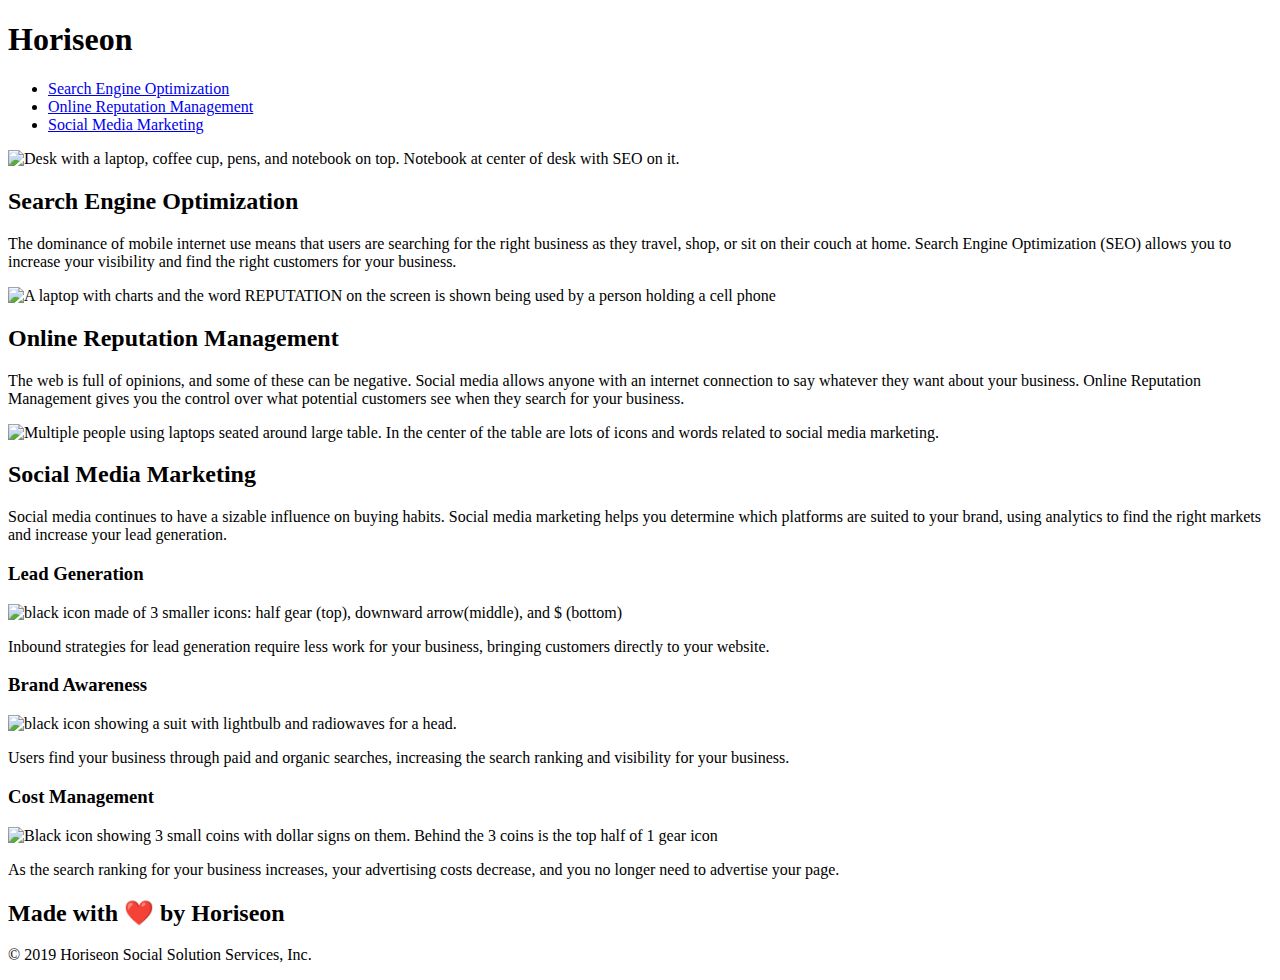
==== Develop/index.html @ 572a152d "Updated title & Added alt attributes to img elements" ====
<!DOCTYPE html>
<html lang="en-us">

<head>
    <meta charset="UTF-8" />
    <link rel="stylesheet" href="./assets/css/style.css">
    <!-- Added concise, descriptive title element to meet accessibility standards-->
    <title>Horiseon Social Solution Services</title>
</head>

<body>
    <div class="header">
        <h1>Hori<span class="seo">seo</span>n</h1>
        <div>
            <ul>
                <li>
                    <a href="#search-engine-optimization">Search Engine Optimization</a>
                </li>
                <li>
                    <a href="#online-reputation-management">Online Reputation Management</a>
                </li>
                <li>
                    <a href="#social-media-marketing">Social Media Marketing</a>
                </li>
            </ul>
        </div>
    </div>
    <div class="hero"></div>
    <div class="content">
        <div class="search-engine-optimization">
            <!-- Added alt attribute to img element 1; accessibility standard-->
            <img src="./assets/images/search-engine-optimization.jpg" class="float-left" alt="Desk with a laptop, coffee cup, pens, and notebook on top. Notebook at center of desk with SEO on it.">
            <h2>Search Engine Optimization</h2>
            <p>
                The dominance of mobile internet use means that users are searching for the right business as they travel, shop, or sit on their couch at home. Search Engine Optimization (SEO) allows you to increase your visibility and find the right customers for your business.
            </p>
        </div>
        <div id="online-reputation-management" class="online-reputation-management">
            <!-- Added alt attribute to img element 2; accessibility standard-->
            <img src="./assets/images/online-reputation-management.jpg" class="float-right" alt="A laptop with charts and the word REPUTATION on the screen is shown being used by a person holding a cell phone">
            <h2>Online Reputation Management</h2>
            <p>
                The web is full of opinions, and some of these can be negative. Social media allows anyone with an internet connection to say whatever they want about your business. Online Reputation Management gives you the control over what potential customers see when they search for your business.
            </p>
        </div>
        <div id="social-media-marketing" class="social-media-marketing">
            <!-- Added alt attribute to img element 3; accessibility standard-->
            <img src="./assets/images/social-media-marketing.jpg" class="float-left" alt="Multiple people using laptops seated around large table. In the center of the table are lots of icons and words related to social media marketing.">
            <h2>Social Media Marketing</h2>
            <p>
                Social media continues to have a sizable influence on buying habits. Social media marketing helps you determine which platforms are suited to your brand, using analytics to find the right markets and increase your lead generation.
            </p>
        </div>
    </div>
    <div class="benefits">
        <div class="benefit-lead">
            <h3>Lead Generation</h3>
            <!-- Added alt attribute to img element 4; accessibility standard-->
            <img src="./assets/images/lead-generation.png" alt="black icon made of 3 smaller icons: half gear (top), downward arrow(middle), and $ (bottom)">
            <p>
                Inbound strategies for lead generation require less work for your business, bringing customers directly to your website.
            </p>
        </div>
        <div class="benefit-brand">
            <h3>Brand Awareness</h3>
            <!-- Added alt attribute to img element 5; accessibility standard-->
            <img src="./assets/images/brand-awareness.png" alt="black icon showing a suit with lightbulb and radiowaves for a head.">
            <p>
                Users find your business through paid and organic searches, increasing the search ranking and visibility for your business.
            </p>
        </div>
        <div class="benefit-cost">
            <h3>Cost Management</h3>
            <!-- Added alt attribute to img element 6; accessibility standard-->
            <img src="./assets/images/cost-management.png" alt="Black icon showing 3 small coins with dollar signs on them. Behind the 3 coins is the top half of 1 gear icon">
            <p>
                As the search ranking for your business increases, your advertising costs decrease, and you no longer need to advertise your page.
            </p>
        </div>
    </div>
    <div class="footer">
        <h2>Made with ❤️️ by Horiseon</h2>
        <p>
            &copy; 2019 Horiseon Social Solution Services, Inc.
        </p>
    </div>
</body>

</html>
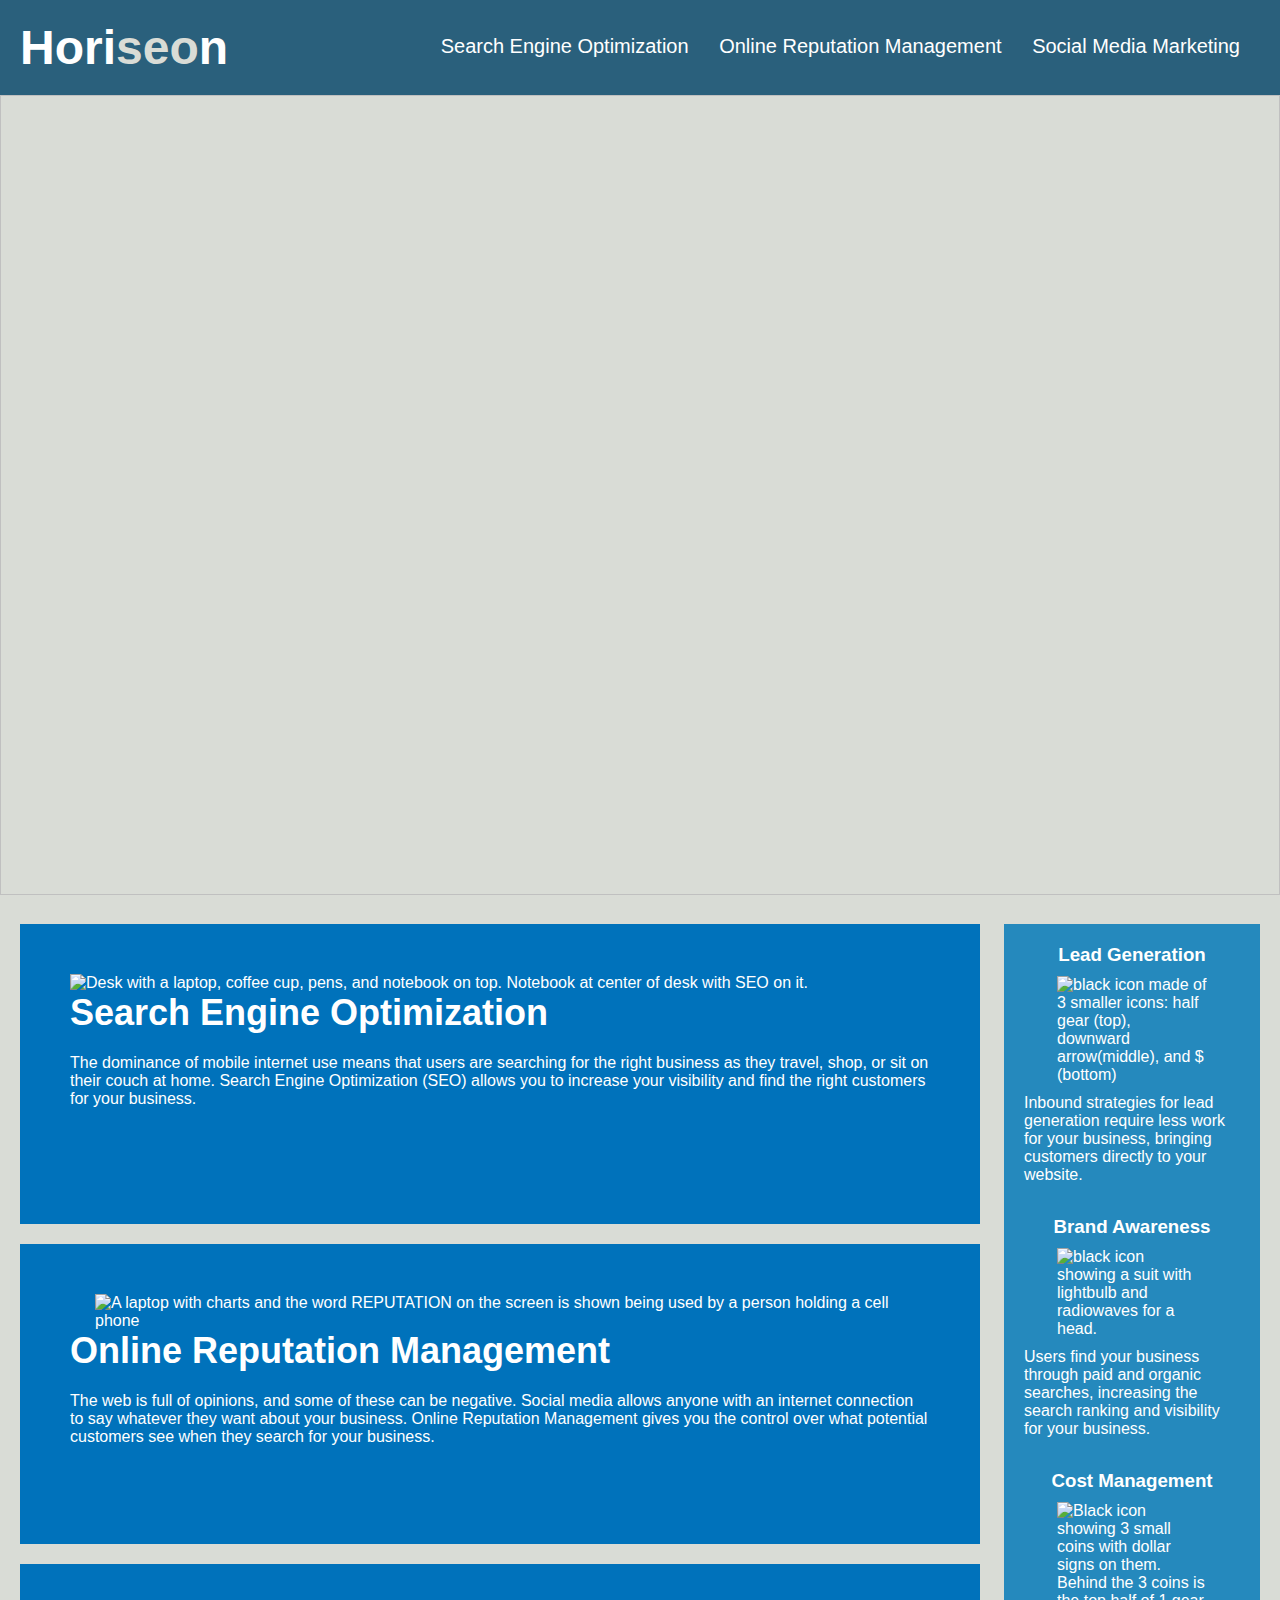
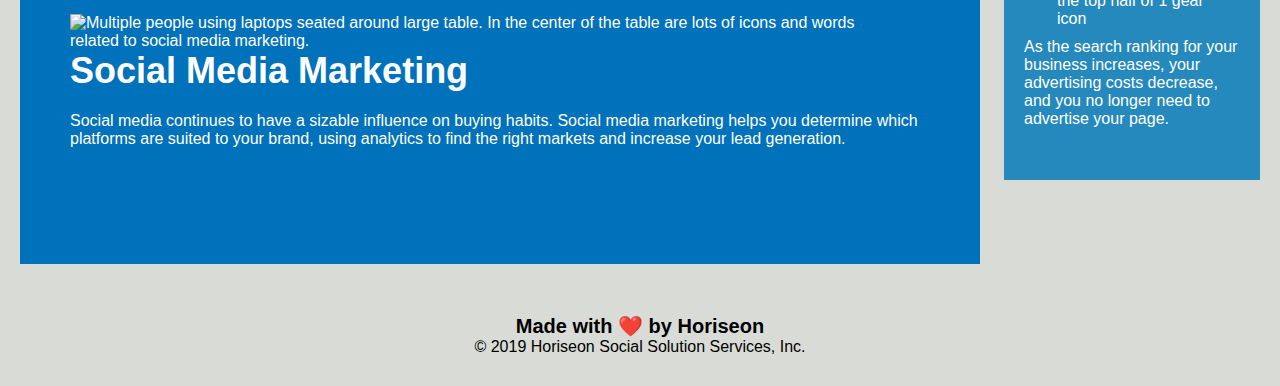
==== commit 484e30cf: "Started semantic HTML changes" ====
--- a/Develop/index.html
+++ b/Develop/index.html
@@ -8,24 +8,20 @@
     <title>Horiseon Social Solution Services</title>
 </head>
 
+<!-- Replaced nonsemantic elements (<div>) with semantic elements (header, footer section, etc.) -->
 <body>
-    <div class="header">
+    <!-- Removded reduntant class=header, replaced with header tag -->
+    <header>
         <h1>Hori<span class="seo">seo</span>n</h1>
-        <div>
-            <ul>
-                <li>
-                    <a href="#search-engine-optimization">Search Engine Optimization</a>
-                </li>
-                <li>
-                    <a href="#online-reputation-management">Online Reputation Management</a>
-                </li>
-                <li>
-                    <a href="#social-media-marketing">Social Media Marketing</a>
-                </li>
-            </ul>
-        </div>
-    </div>
-    <div class="hero"></div>
+        <section>
+          <ul>
+           <li><a href="#search-engine-optimization">Search Engine Optimization</a></li>
+         <li><a href="#online-reputation-management">Online Reputation Management</a></li>
+        <li class="header-list"><a href="#social-media-marketing">Social Media Marketing</a></li>
+      </ul>
+    </section>
+    </header>
+    <img class="hero">
     <div class="content">
         <div class="search-engine-optimization">
             <!-- Added alt attribute to img element 1; accessibility standard-->
--- a/Develop/assets/css/style.css
+++ b/Develop/assets/css/style.css
@@ -0,0 +1,200 @@
+* {
+    box-sizing: border-box;
+    padding: 0;
+    margin: 0;
+}
+
+body {
+    background-color: #d9dcd6;
+}
+
+header {
+    padding: 20px;
+    font-family: 'Trebuchet MS', 'Lucida Sans Unicode', 'Lucida Grande', 'Lucida Sans', Arial, sans-serif;
+    background-color: #2a607c;
+    color: #ffffff;
+}
+
+header h1 {
+    display: inline-block;
+    font-size: 48px;
+}
+
+header h1 .seo {
+    color: #d9dcd6;
+}
+
+header section {
+    padding-top: 15px;
+    margin-right: 20px;
+    float: right;
+    font-family: 'Gill Sans', 'Gill Sans MT', Calibri, 'Trebuchet MS', sans-serif;
+    font-size: 20px;
+}
+
+header section ul {
+    list-style-type: none;
+}
+
+header section ul li {
+    display: inline-block;
+    margin-left: 25px;
+}
+
+a {
+    color: #ffffff;
+    text-decoration: none;
+}
+
+p {
+    font-size: 16px;
+}
+
+.hero {
+    height: 800px;
+    width: 100%;
+    margin-bottom: 25px;
+    background-image: url("../images/digital-marketing-meeting.jpg");
+    background-size: cover;
+    background-position: center;
+}
+
+.float-left {
+    float: left;
+    margin-right: 25px;
+}
+
+.float-right {
+    float: right;
+    margin-left: 25px;
+}
+
+.content {
+    width: 75%;
+    display: inline-block;
+    margin-left: 20px;
+}
+
+.benefits {
+    margin-right: 20px;
+    padding: 20px;
+    clear: both;
+    float: right;
+    width: 20%;
+    height: 100%;
+    font-family: 'Gill Sans', 'Gill Sans MT', Calibri, 'Trebuchet MS', sans-serif;
+    background-color: #2589bd;
+}
+
+.benefit-lead {
+    margin-bottom: 32px;
+    color: #ffffff;
+}
+
+.benefit-brand {
+    margin-bottom: 32px;
+    color: #ffffff;
+}
+
+.benefit-cost {
+    margin-bottom: 32px;
+    color: #ffffff;
+}
+
+.benefit-lead h3 {
+    margin-bottom: 10px;
+    text-align: center;
+}
+
+.benefit-brand h3 {
+    margin-bottom: 10px;
+    text-align: center;
+}
+
+.benefit-cost h3 {
+    margin-bottom: 10px;
+    text-align: center;
+}
+
+.benefit-lead img {
+    display: block;
+    margin: 10px auto;
+    max-width: 150px;
+}
+
+.benefit-brand img {
+    display: block;
+    margin: 10px auto;
+    max-width: 150px;
+}
+
+.benefit-cost img {
+    display: block;
+    margin: 10px auto;
+    max-width: 150px;
+}
+
+.search-engine-optimization {
+    margin-bottom: 20px;
+    padding: 50px;
+    height: 300px;
+    font-family: 'Gill Sans', 'Gill Sans MT', Calibri, 'Trebuchet MS', sans-serif;
+    background-color: #0072bb;
+    color: #ffffff;
+}
+
+.online-reputation-management {
+    margin-bottom: 20px;
+    padding: 50px;
+    height: 300px;
+    font-family: 'Gill Sans', 'Gill Sans MT', Calibri, 'Trebuchet MS', sans-serif;
+    background-color: #0072bb;
+    color: #ffffff;
+}
+
+.social-media-marketing {
+    margin-bottom: 20px;
+    padding: 50px;
+    height: 300px;
+    font-family: 'Gill Sans', 'Gill Sans MT', Calibri, 'Trebuchet MS', sans-serif;
+    background-color: #0072bb;
+    color: #ffffff;
+}
+
+.search-engine-optimization img {
+    max-height: 200px;
+}
+
+.online-reputation-management img {
+    max-height: 200px;
+}
+
+.social-media-marketing img {
+    max-height: 200px;
+}
+
+.search-engine-optimization h2 {
+    margin-bottom: 20px;
+    font-size: 36px;
+}
+
+.online-reputation-management h2 {
+    margin-bottom: 20px;
+    font-size: 36px;
+}
+
+.social-media-marketing h2 {
+    margin-bottom: 20px;
+    font-size: 36px;
+}
+
+.footer {
+    padding: 30px;
+    clear: both;
+    font-family: 'Trebuchet MS', 'Lucida Sans Unicode', 'Lucida Grande', 'Lucida Sans', Arial, sans-serif;
+    text-align: center;
+}
+
+.footer h2 {
+    font-size: 20px;
+}
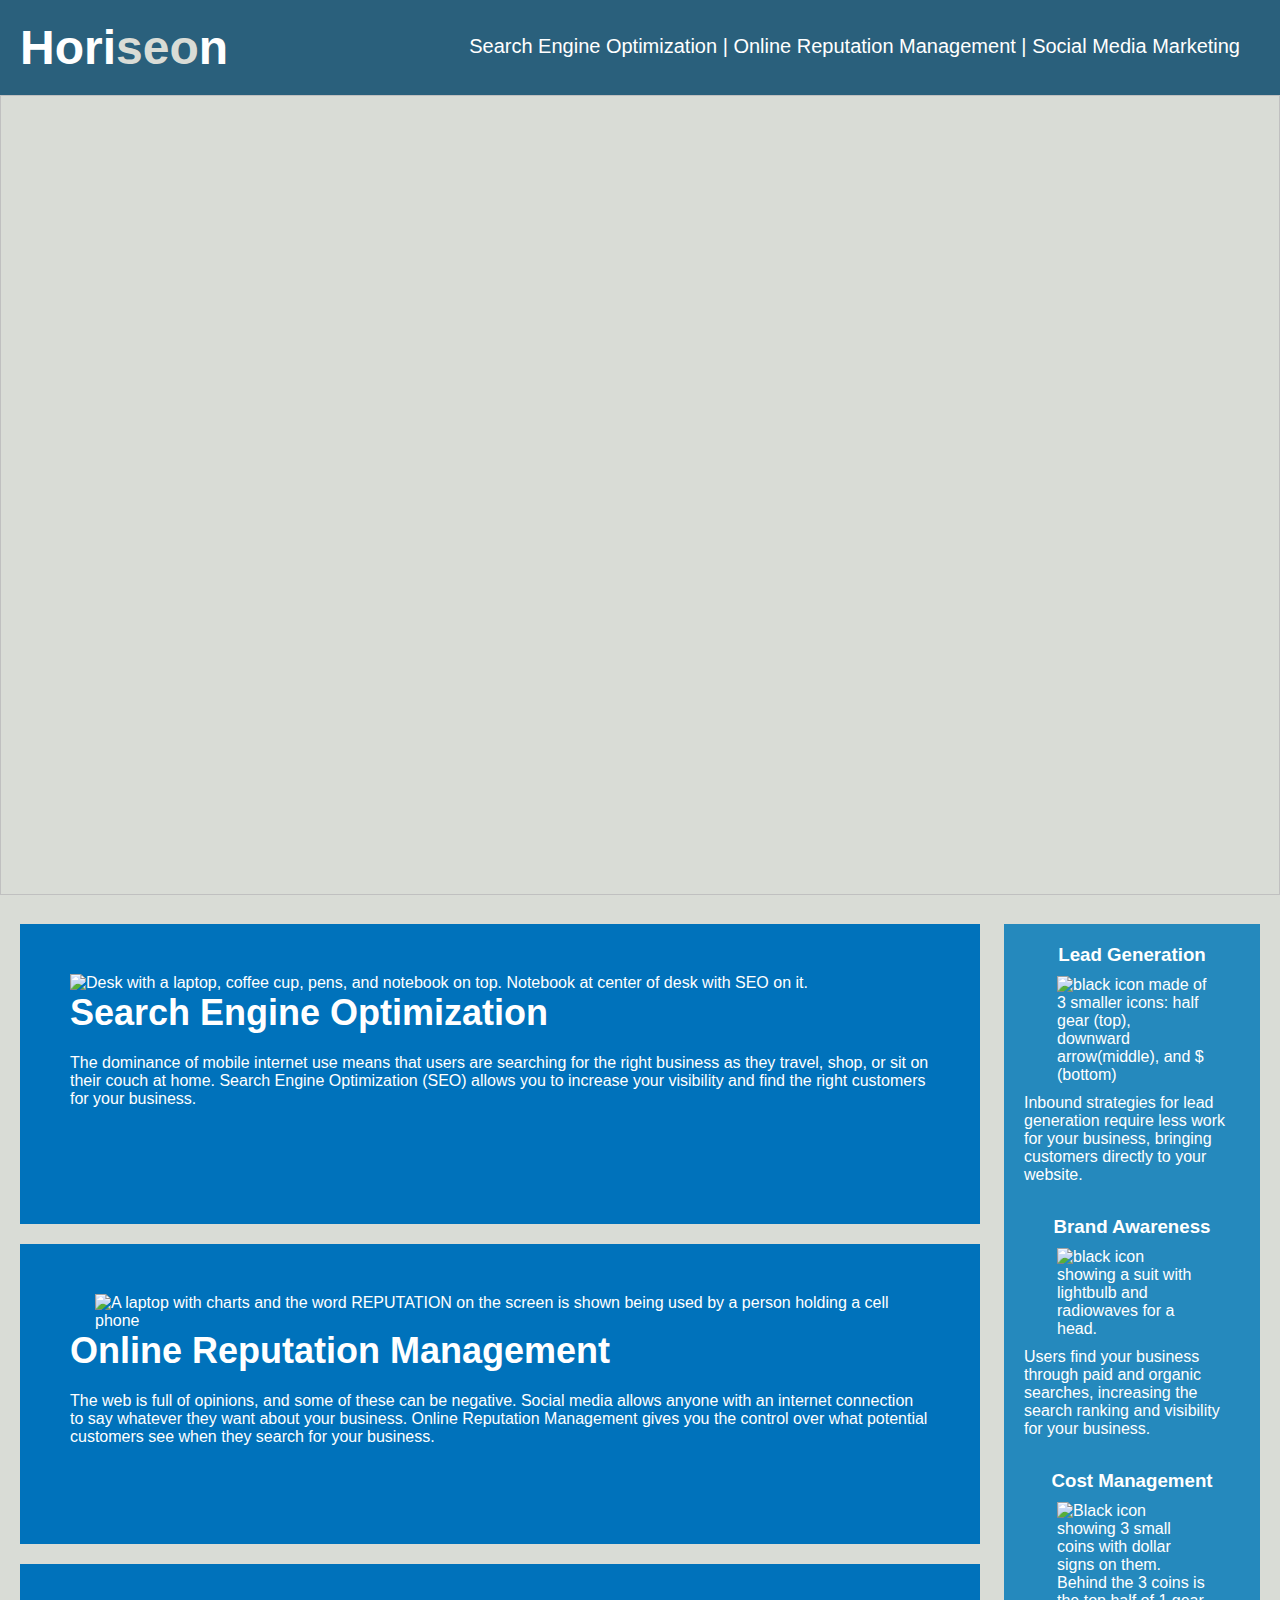
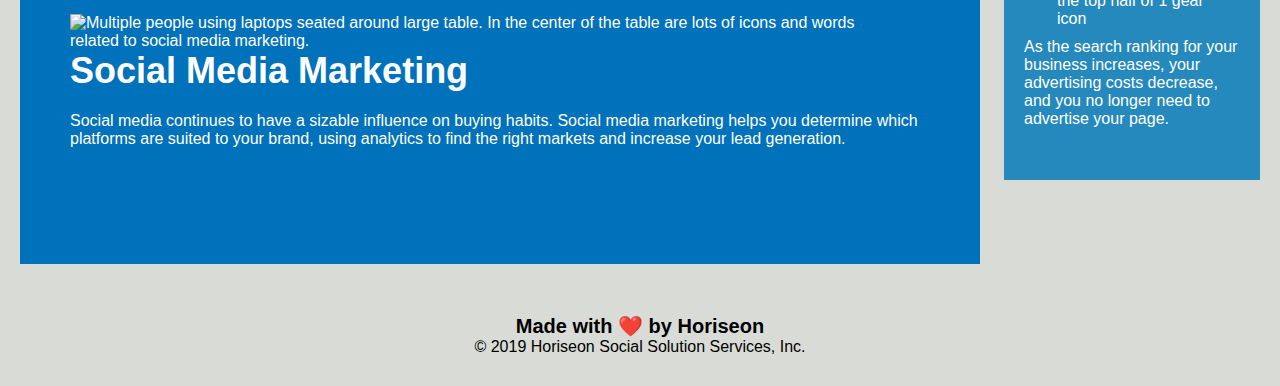
==== commit 6e36d3fe: "Added Description to README and Replaced nonsemantic HTML" ====
--- a/Develop/index.html
+++ b/Develop/index.html
@@ -10,76 +10,78 @@
 
 <!-- Replaced nonsemantic elements (<div>) with semantic elements (header, footer section, etc.) -->
 <body>
-    <!-- Removded reduntant class=header, replaced with header tag -->
+    <!-- Removed reduntant class=header, replaced with header tag -->
     <header>
         <h1>Hori<span class="seo">seo</span>n</h1>
-        <section>
-          <ul>
-           <li><a href="#search-engine-optimization">Search Engine Optimization</a></li>
-         <li><a href="#online-reputation-management">Online Reputation Management</a></li>
-        <li class="header-list"><a href="#social-media-marketing">Social Media Marketing</a></li>
-      </ul>
-    </section>
+        <nav>
+            <a href="#search-engine-optimization">Search Engine Optimization</a> |
+            <a href="#online-reputation-management">Online Reputation Management</a> |
+            <a href="#social-media-marketing">Social Media Marketing</a>
+        </nav>
     </header>
-    <img class="hero">
-    <div class="content">
-        <div class="search-engine-optimization">
+
+    <img class="hero"> 
+
+    <section class="content">
+        <article class="search-engine-optimization">
             <!-- Added alt attribute to img element 1; accessibility standard-->
             <img src="./assets/images/search-engine-optimization.jpg" class="float-left" alt="Desk with a laptop, coffee cup, pens, and notebook on top. Notebook at center of desk with SEO on it.">
             <h2>Search Engine Optimization</h2>
             <p>
                 The dominance of mobile internet use means that users are searching for the right business as they travel, shop, or sit on their couch at home. Search Engine Optimization (SEO) allows you to increase your visibility and find the right customers for your business.
             </p>
-        </div>
-        <div id="online-reputation-management" class="online-reputation-management">
+        </article>
+        <article id="online-reputation-management" class="online-reputation-management">
             <!-- Added alt attribute to img element 2; accessibility standard-->
             <img src="./assets/images/online-reputation-management.jpg" class="float-right" alt="A laptop with charts and the word REPUTATION on the screen is shown being used by a person holding a cell phone">
             <h2>Online Reputation Management</h2>
             <p>
                 The web is full of opinions, and some of these can be negative. Social media allows anyone with an internet connection to say whatever they want about your business. Online Reputation Management gives you the control over what potential customers see when they search for your business.
             </p>
-        </div>
-        <div id="social-media-marketing" class="social-media-marketing">
+        </article>
+        <article id="social-media-marketing" class="social-media-marketing">
             <!-- Added alt attribute to img element 3; accessibility standard-->
             <img src="./assets/images/social-media-marketing.jpg" class="float-left" alt="Multiple people using laptops seated around large table. In the center of the table are lots of icons and words related to social media marketing.">
             <h2>Social Media Marketing</h2>
             <p>
                 Social media continues to have a sizable influence on buying habits. Social media marketing helps you determine which platforms are suited to your brand, using analytics to find the right markets and increase your lead generation.
             </p>
-        </div>
-    </div>
-    <div class="benefits">
-        <div class="benefit-lead">
+        </article>
+    </section>
+
+    <aside class="benefits">
+        <section class="benefit-lead">
             <h3>Lead Generation</h3>
             <!-- Added alt attribute to img element 4; accessibility standard-->
             <img src="./assets/images/lead-generation.png" alt="black icon made of 3 smaller icons: half gear (top), downward arrow(middle), and $ (bottom)">
             <p>
                 Inbound strategies for lead generation require less work for your business, bringing customers directly to your website.
             </p>
-        </div>
-        <div class="benefit-brand">
+        </section>
+        <section class="benefit-brand">
             <h3>Brand Awareness</h3>
             <!-- Added alt attribute to img element 5; accessibility standard-->
             <img src="./assets/images/brand-awareness.png" alt="black icon showing a suit with lightbulb and radiowaves for a head.">
             <p>
                 Users find your business through paid and organic searches, increasing the search ranking and visibility for your business.
             </p>
-        </div>
-        <div class="benefit-cost">
+        </section>
+        <section class="benefit-cost">
             <h3>Cost Management</h3>
             <!-- Added alt attribute to img element 6; accessibility standard-->
             <img src="./assets/images/cost-management.png" alt="Black icon showing 3 small coins with dollar signs on them. Behind the 3 coins is the top half of 1 gear icon">
             <p>
                 As the search ranking for your business increases, your advertising costs decrease, and you no longer need to advertise your page.
             </p>
-        </div>
-    </div>
-    <div class="footer">
+        </section>
+    </aside>
+
+    <footer>
         <h2>Made with ❤️️ by Horiseon</h2>
         <p>
             &copy; 2019 Horiseon Social Solution Services, Inc.
         </p>
-    </div>
+    </footer>
 </body>
 
 </html>
--- a/Develop/assets/css/style.css
+++ b/Develop/assets/css/style.css
@@ -23,23 +23,19 @@
 header h1 .seo {
     color: #d9dcd6;
 }
-
-header section {
+/* consolidated unordered list element using NAV tag */
+header nav {
     padding-top: 15px;
     margin-right: 20px;
     float: right;
     font-family: 'Gill Sans', 'Gill Sans MT', Calibri, 'Trebuchet MS', sans-serif;
     font-size: 20px;
-}
-
-header section ul {
     list-style-type: none;
-}
-
-header section ul li {
     display: inline-block;
     margin-left: 25px;
 }
+
+
 
 a {
     color: #ffffff;
@@ -188,13 +184,13 @@
     font-size: 36px;
 }
 
-.footer {
+footer {
     padding: 30px;
     clear: both;
     font-family: 'Trebuchet MS', 'Lucida Sans Unicode', 'Lucida Grande', 'Lucida Sans', Arial, sans-serif;
     text-align: center;
 }
 
-.footer h2 {
+footer h2 {
     font-size: 20px;
 }
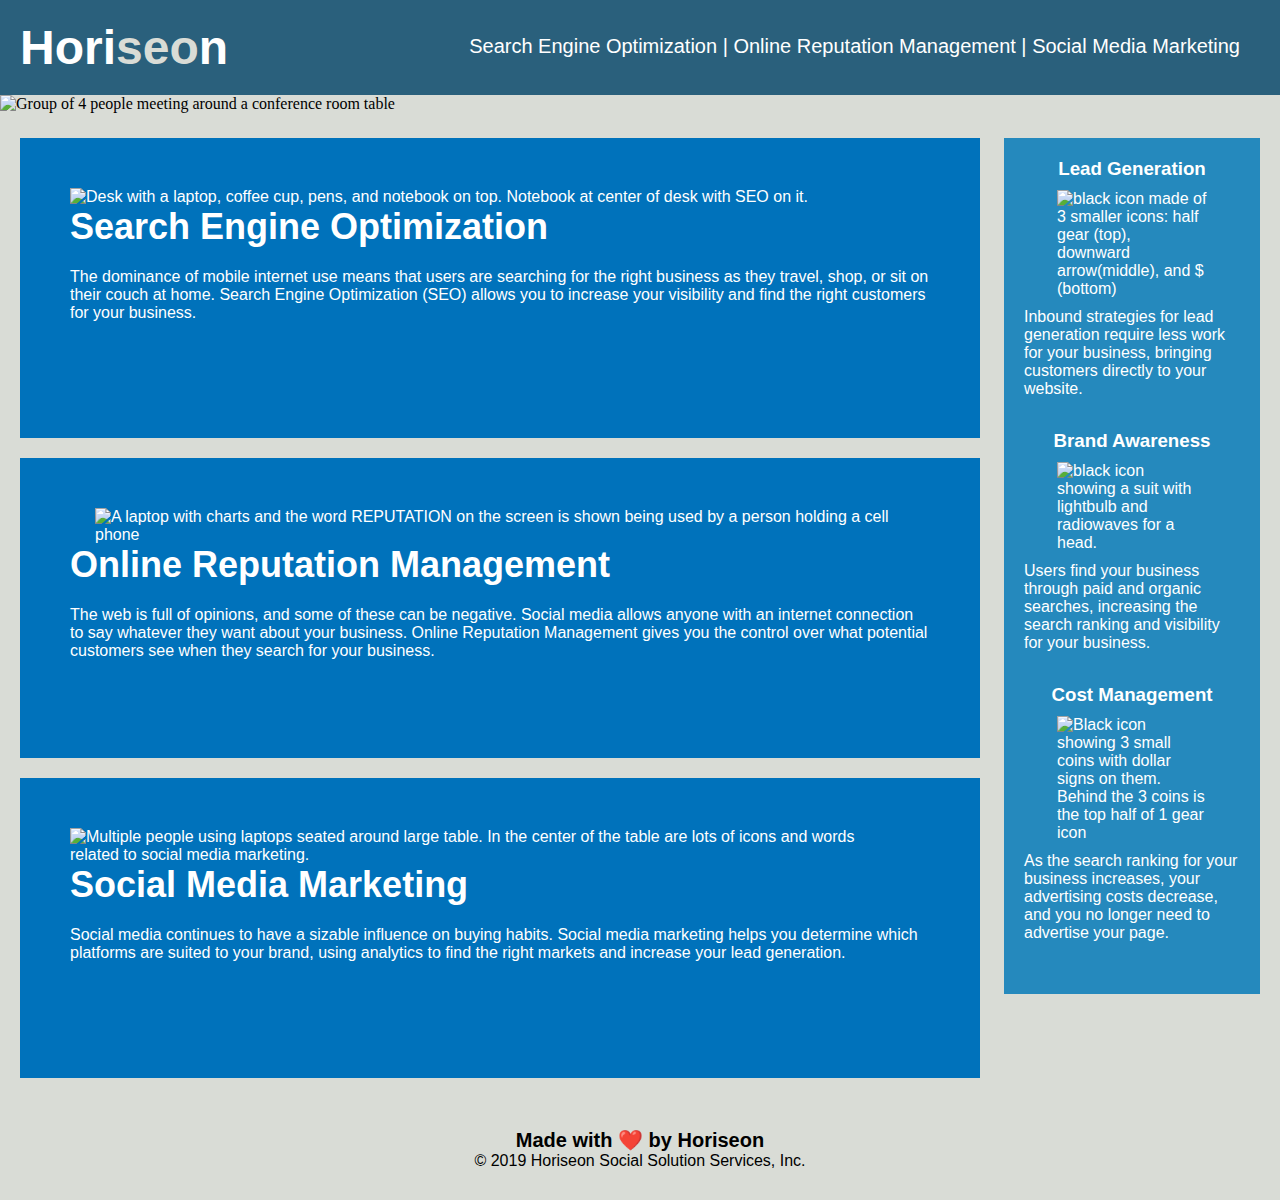
==== commit 58ac7490: "Additional CSS and HTML class consolidations" ====
--- a/Develop/index.html
+++ b/Develop/index.html
@@ -13,17 +13,19 @@
     <!-- Removed reduntant class=header, replaced with header tag -->
     <header>
         <h1>Hori<span class="seo">seo</span>n</h1>
+        <!-- consolidated unordered listed links using nav element and added | inbetween to maintain distance -->
         <nav>
             <a href="#search-engine-optimization">Search Engine Optimization</a> |
             <a href="#online-reputation-management">Online Reputation Management</a> |
             <a href="#social-media-marketing">Social Media Marketing</a>
         </nav>
     </header>
-
-    <img class="hero"> 
+    <!-- added img src and alt attribute -->
+    <img class="hero" src="./assets/images/digital-marketing-meeting.jpg" alt="Group of 4 people meeting around a conference room table"> 
 
     <section class="content">
-        <article class="search-engine-optimization">
+        <!-- /* Consolidated 3 article classes into 1 "horiseon-services' */ -->
+        <article class="horiseon-services">
             <!-- Added alt attribute to img element 1; accessibility standard-->
             <img src="./assets/images/search-engine-optimization.jpg" class="float-left" alt="Desk with a laptop, coffee cup, pens, and notebook on top. Notebook at center of desk with SEO on it.">
             <h2>Search Engine Optimization</h2>
@@ -31,7 +33,7 @@
                 The dominance of mobile internet use means that users are searching for the right business as they travel, shop, or sit on their couch at home. Search Engine Optimization (SEO) allows you to increase your visibility and find the right customers for your business.
             </p>
         </article>
-        <article id="online-reputation-management" class="online-reputation-management">
+        <article class="horiseon-services">
             <!-- Added alt attribute to img element 2; accessibility standard-->
             <img src="./assets/images/online-reputation-management.jpg" class="float-right" alt="A laptop with charts and the word REPUTATION on the screen is shown being used by a person holding a cell phone">
             <h2>Online Reputation Management</h2>
@@ -39,7 +41,7 @@
                 The web is full of opinions, and some of these can be negative. Social media allows anyone with an internet connection to say whatever they want about your business. Online Reputation Management gives you the control over what potential customers see when they search for your business.
             </p>
         </article>
-        <article id="social-media-marketing" class="social-media-marketing">
+        <article class="horiseon-services">
             <!-- Added alt attribute to img element 3; accessibility standard-->
             <img src="./assets/images/social-media-marketing.jpg" class="float-left" alt="Multiple people using laptops seated around large table. In the center of the table are lots of icons and words related to social media marketing.">
             <h2>Social Media Marketing</h2>
@@ -49,8 +51,9 @@
         </article>
     </section>
 
+ <!-- /* Consolidated 3 benefit classes into 1 "brand-benefits' */ -->
     <aside class="benefits">
-        <section class="benefit-lead">
+        <section class="brand-benefits">
             <h3>Lead Generation</h3>
             <!-- Added alt attribute to img element 4; accessibility standard-->
             <img src="./assets/images/lead-generation.png" alt="black icon made of 3 smaller icons: half gear (top), downward arrow(middle), and $ (bottom)">
@@ -58,7 +61,7 @@
                 Inbound strategies for lead generation require less work for your business, bringing customers directly to your website.
             </p>
         </section>
-        <section class="benefit-brand">
+        <section class="brand-benefits">
             <h3>Brand Awareness</h3>
             <!-- Added alt attribute to img element 5; accessibility standard-->
             <img src="./assets/images/brand-awareness.png" alt="black icon showing a suit with lightbulb and radiowaves for a head.">
@@ -66,7 +69,7 @@
                 Users find your business through paid and organic searches, increasing the search ranking and visibility for your business.
             </p>
         </section>
-        <section class="benefit-cost">
+        <section class="brand-benefits">
             <h3>Cost Management</h3>
             <!-- Added alt attribute to img element 6; accessibility standard-->
             <img src="./assets/images/cost-management.png" alt="Black icon showing 3 small coins with dollar signs on them. Behind the 3 coins is the top half of 1 gear icon">
--- a/Develop/assets/css/style.css
+++ b/Develop/assets/css/style.css
@@ -20,10 +20,11 @@
     font-size: 48px;
 }
 
-header h1 .seo {
+/* removed redundant reference to Header and h1 because class .seo suffices */
+.seo {
     color: #d9dcd6;
 }
-/* consolidated unordered list element using NAV tag */
+/* consolidated styling on header nav from 3 groups into 1 */
 header nav {
     padding-top: 15px;
     margin-right: 20px;
@@ -34,8 +35,6 @@
     display: inline-block;
     margin-left: 25px;
 }
-
-
 
 a {
     color: #ffffff;
@@ -50,7 +49,7 @@
     height: 800px;
     width: 100%;
     margin-bottom: 25px;
-    background-image: url("../images/digital-marketing-meeting.jpg");
+    /* Removed background-image: url("../images/digital-marketing-meeting.jpg"); Added to HTML img */
     background-size: cover;
     background-position: center;
 }
@@ -82,55 +81,25 @@
     background-color: #2589bd;
 }
 
-.benefit-lead {
+/* Consolidated 3 classes into 1 titled "brand-benefits" */
+.brand-benefits {
     margin-bottom: 32px;
     color: #ffffff;
 }
 
-.benefit-brand {
-    margin-bottom: 32px;
-    color: #ffffff;
-}
-
-.benefit-cost {
-    margin-bottom: 32px;
-    color: #ffffff;
-}
-
-.benefit-lead h3 {
+.brand-benefits h3 {
     margin-bottom: 10px;
     text-align: center;
 }
 
-.benefit-brand h3 {
-    margin-bottom: 10px;
-    text-align: center;
-}
-
-.benefit-cost h3 {
-    margin-bottom: 10px;
-    text-align: center;
-}
-
-.benefit-lead img {
+.brand-benefits img {
     display: block;
     margin: 10px auto;
     max-width: 150px;
 }
 
-.benefit-brand img {
-    display: block;
-    margin: 10px auto;
-    max-width: 150px;
-}
-
-.benefit-cost img {
-    display: block;
-    margin: 10px auto;
-    max-width: 150px;
-}
-
-.search-engine-optimization {
+/* Consolidated 3 classes into 1 titled "horiseon-services" */
+.horiseon-services {
     margin-bottom: 20px;
     padding: 50px;
     height: 300px;
@@ -139,47 +108,11 @@
     color: #ffffff;
 }
 
-.online-reputation-management {
-    margin-bottom: 20px;
-    padding: 50px;
-    height: 300px;
-    font-family: 'Gill Sans', 'Gill Sans MT', Calibri, 'Trebuchet MS', sans-serif;
-    background-color: #0072bb;
-    color: #ffffff;
-}
-
-.social-media-marketing {
-    margin-bottom: 20px;
-    padding: 50px;
-    height: 300px;
-    font-family: 'Gill Sans', 'Gill Sans MT', Calibri, 'Trebuchet MS', sans-serif;
-    background-color: #0072bb;
-    color: #ffffff;
-}
-
-.search-engine-optimization img {
+.horiseon-services img {
     max-height: 200px;
 }
 
-.online-reputation-management img {
-    max-height: 200px;
-}
-
-.social-media-marketing img {
-    max-height: 200px;
-}
-
-.search-engine-optimization h2 {
-    margin-bottom: 20px;
-    font-size: 36px;
-}
-
-.online-reputation-management h2 {
-    margin-bottom: 20px;
-    font-size: 36px;
-}
-
-.social-media-marketing h2 {
+.horiseon-services h2 {
     margin-bottom: 20px;
     font-size: 36px;
 }
